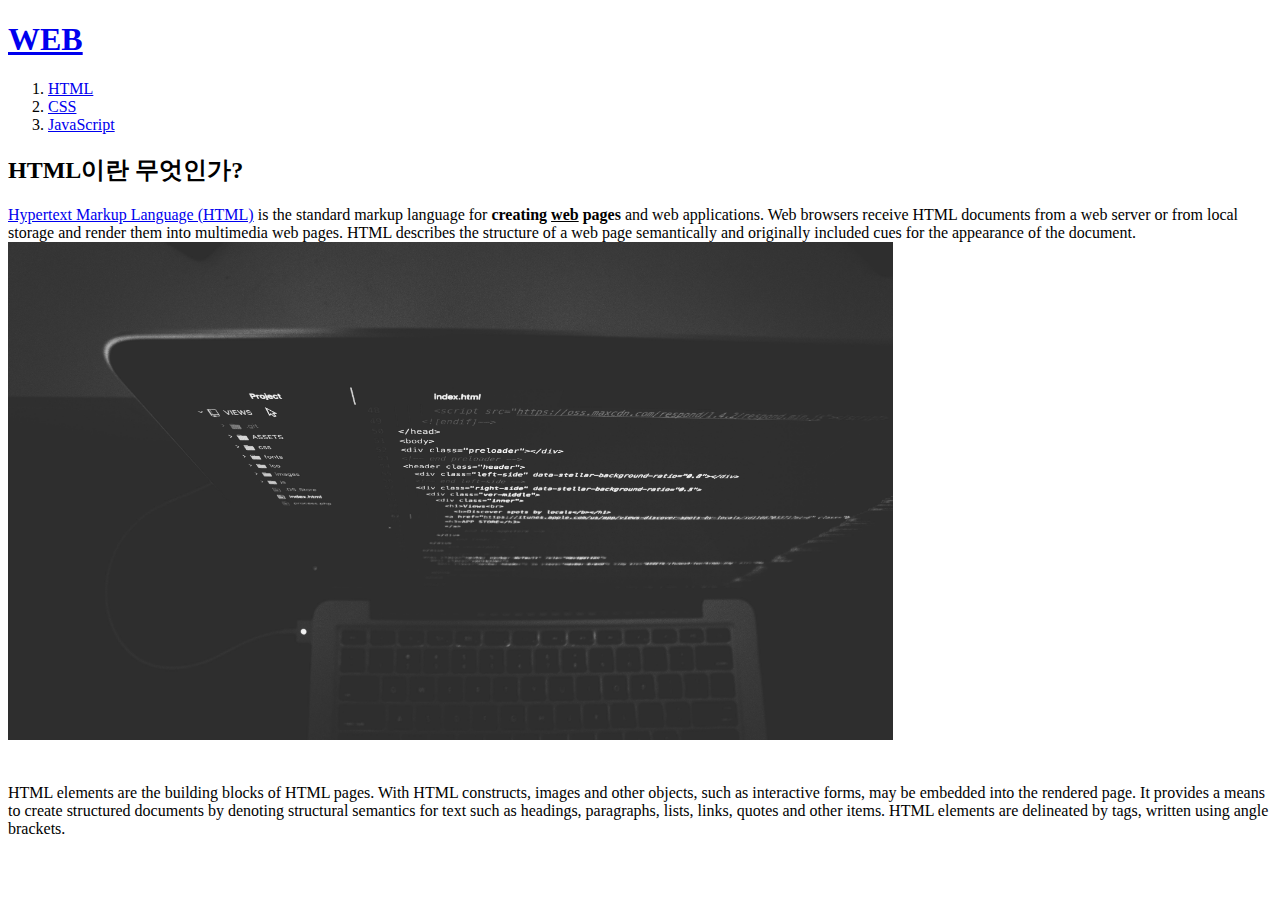
==== 1.html @ f3870042 "first version" ====
<!DOCTYPE html>
<html>
<head>
  <title>WEB1 - HTML</title>
  <meta charset = "utf-8">
</head>
<body>
  <h1><a href="index.html">WEB</a></h1>
  <ol>
    <li><a href="1.html"> HTML</a></li>
    <li><a href="2.html"> CSS</a></li>
    <li><a href="3.html"> JavaScript</a> </li>
  </ol>
  <h2>HTML이란 무엇인가?</h2>
  <p><a href="http://www.w3.org/TR/2011/WD-html5-20110405/" target="_blank"
     title="HTML5 specification">Hypertext Markup Language (HTML)<a/> is the standard markup language for
    <strong>creating <u>web</u> pages</strong> and web applications.
  Web browsers receive HTML documents from a web server or from local
   storage and render them into multimedia web pages. HTML describes
   the structure of a web page semantically and originally included cues
    for the appearance of the document.
  <br><img src="coding.jpg" width="70%"alt="">
  </p>
  <p style="margin-top:40px;"> HTML elements are the building blocks of
    HTML pages.
   With HTML constructs, images and other objects, such as
    interactive forms, may be embedded into the rendered page.
    It provides a means to create structured documents by denoting
      structural semantics for text such as headings, paragraphs, lists,
   links, quotes and other items. HTML elements are delineated by tags,
    written using angle brackets.</p>
  <br><br>
</body>
</html>
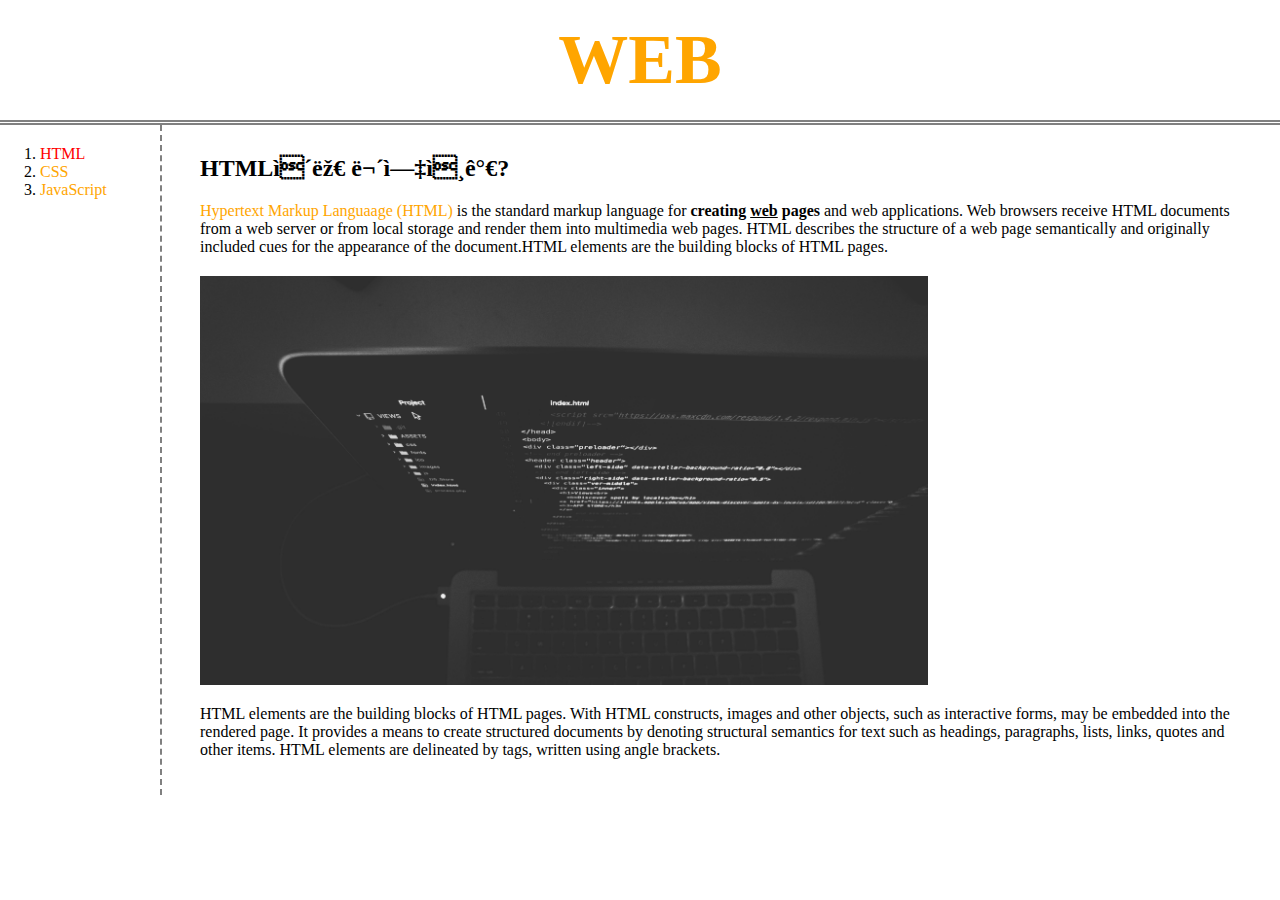
==== commit c2b3a08b: "ver2" ====
--- a/1.html
+++ b/1.html
@@ -1,34 +1,39 @@
 <!DOCTYPE html>
 <html>
-<head>
-  <title>WEB1 - HTML</title>
-  <meta charset = "utf-8">
-</head>
-<body>
-  <h1><a href="index.html">WEB</a></h1>
-  <ol>
-    <li><a href="1.html"> HTML</a></li>
-    <li><a href="2.html"> CSS</a></li>
-    <li><a href="3.html"> JavaScript</a> </li>
-  </ol>
-  <h2>HTML이란 무엇인가?</h2>
-  <p><a href="http://www.w3.org/TR/2011/WD-html5-20110405/" target="_blank"
-     title="HTML5 specification">Hypertext Markup Language (HTML)<a/> is the standard markup language for
-    <strong>creating <u>web</u> pages</strong> and web applications.
-  Web browsers receive HTML documents from a web server or from local
-   storage and render them into multimedia web pages. HTML describes
-   the structure of a web page semantically and originally included cues
-    for the appearance of the document.
-  <br><img src="coding.jpg" width="70%"alt="">
-  </p>
-  <p style="margin-top:40px;"> HTML elements are the building blocks of
-    HTML pages.
-   With HTML constructs, images and other objects, such as
-    interactive forms, may be embedded into the rendered page.
-    It provides a means to create structured documents by denoting
-      structural semantics for text such as headings, paragraphs, lists,
-   links, quotes and other items. HTML elements are delineated by tags,
-    written using angle brackets.</p>
-  <br><br>
-</body>
+    <head>
+        <meta charset="uft-8">
+        <title>WEB1 - HTML</title>
+        <link rel="stylesheet" href="style.css">
+    </head>
+    <body>
+        <h1><a href="index.html">WEB</a></h1>
+        <div id="grid">
+              <ol>
+                <li><a href="1.html" style="color:red"> HTML</a></li>
+                <li><a href="2.html"> CSS</a></li>
+                <li><a href="3.html"> JavaScript</a> </li>
+              </ol>
+              <div id="article">
+                <h2>HTML이란 무엇인가?</h2>
+                <p><a href="http://www.w3.org/TR/2011/WD-html5-20110405/" target
+                  ="_blank" title="HTML5 specification">Hypertext Markup Languaage (HTML)</a>
+                  is the standard markup language for
+               <strong>creating <u>web</u> pages</strong> and web applications.
+             Web browsers receive HTML documents from a web server or from local
+              storage and render them into multimedia web pages. HTML describes
+              the structure of a web page semantically and originally included cues
+               for the appearance of the document.HTML elements are the building blocks of
+                 HTML pages.
+                 <br><img src="coding.jpg" width="70%"alt="" style="padding-top:20px">
+               </p><p>HTML elements are the building blocks of HTML pages.
+                With HTML constructs, images and other objects, such as
+                 interactive forms, may be embedded into the rendered page.
+                 It provides a means to create structured documents by denoting
+                   structural semantics for text such as headings, paragraphs, lists,
+                links, quotes and other items. HTML elements are delineated by tags,
+                 written using angle brackets.</p>
+              </div>
+        </div>
+
+    </body>
 </html>
--- a/style.css
+++ b/style.css
@@ -0,0 +1,48 @@
+body{
+  margin: 0;
+}
+  a {
+    color:orange;
+    text-decoration: none;
+  }
+  h1{
+    font-size: 70px;
+    text-align: center;
+    border-bottom:5px double gray;
+    margin: 0;
+    padding: 20px;
+  }
+  ol{
+    border-right: 2px dashed gray;
+    width: 100px;
+    margin: 0;
+    padding: 20px;
+  }
+  #grid{
+    display: grid;
+    grid-template-columns:  200px 1fr;
+  }
+  #grid ol{
+    padding-left: 40px;
+  }
+  #grid #article{
+    padding-top: 10px;
+    padding-right: 40px;
+    padding-bottom: 20px;
+  }
+  @media(max-width: 750px) {
+    #grid{
+      display: block;
+    }
+    ol{
+      border-right: none;
+    }
+    h1{
+      font-size: 50px;
+      border-bottom:none;
+    }
+    #grid #article{
+      padding-left: 20px;
+      padding-top: 0px;
+    }
+  }
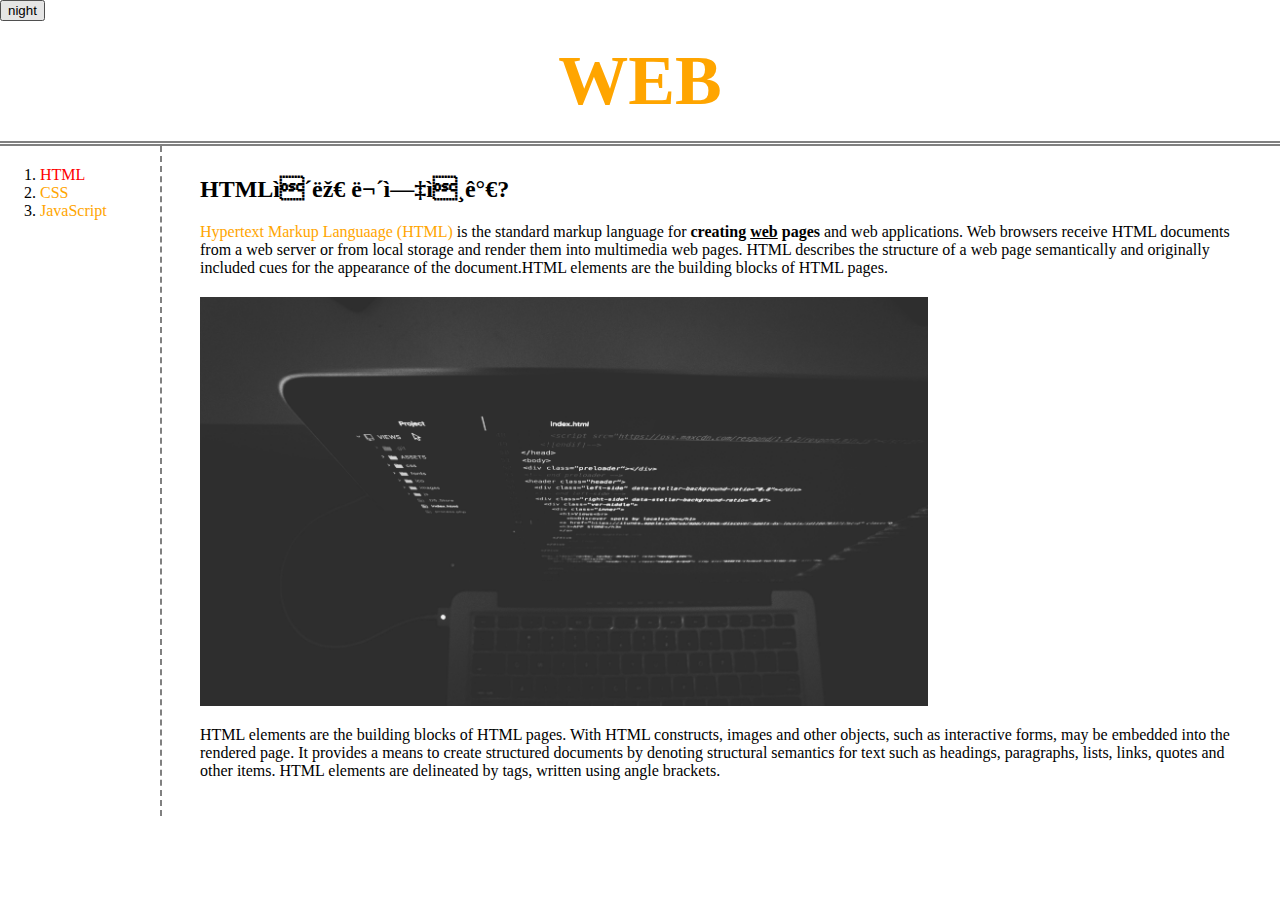
==== commit 2fe1b694: "ver2.5" ====
--- a/1.html
+++ b/1.html
@@ -2,10 +2,15 @@
 <html>
     <head>
         <meta charset="uft-8">
+        <script src="https://ajax.googleapis.com/ajax/libs/jquery/3.4.1/jquery.min.js"></script>
+        <script src="colors.js"></script>
         <title>WEB1 - HTML</title>
         <link rel="stylesheet" href="style.css">
     </head>
     <body>
+      <input type="button" value="night" onclick="
+        nightDayHandler(this);
+      ">
         <h1><a href="index.html">WEB</a></h1>
         <div id="grid">
               <ol>
--- a/style.css
+++ b/style.css
@@ -46,3 +46,6 @@
       padding-top: 0px;
     }
   }
+  #static{
+    color: red;
+  }
